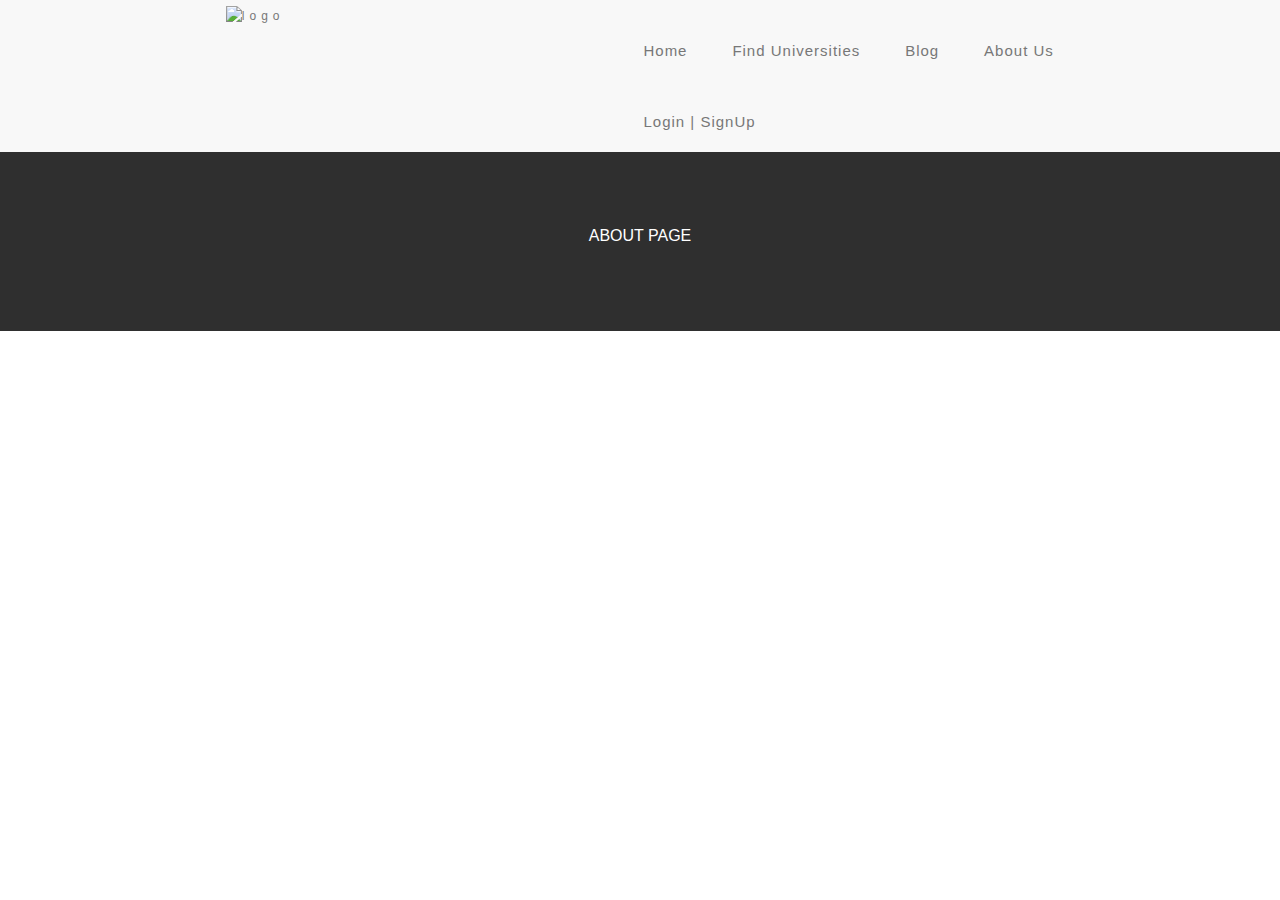
==== about.html @ 42f17bfb "admin page" ====
<!DOCTYPE html>
<html lang="en">
<head>
  <title>About</title>
  <meta charset="utf-8">
  <meta name="viewport" content="width=device-width, initial-scale=1">

  <link rel="stylesheet" href="./styles/fonts.googleapis.css">
  <link rel="stylesheet" href="./styles/bootstrap.min.css">
  <link rel="stylesheet" href="./styles/custom.css">
  
  <script src="./scripts/jquery.min.js"></script>
  <script src="./scripts/bootstrap.min.js"></script>
</head>

<body>
  <!-- Footer -->
  
  <footer class="container-fluid bg-4 text-center">
    <p>ABOUT PAGE</p>
  </footer>


  <script src="./scripts/nav-bar.js"></script>
</body>

</html>
---- styles/fonts.googleapis.css ----
/* cyrillic-ext */
@font-face {
  font-family: 'Montserrat';
  font-style: normal;
  font-weight: 400;
  src: local('Montserrat Regular'), local('Montserrat-Regular'), url("../fonts/JTUSjIg1_i6t8kCHKm459WRhyzbi1.woff2") format('woff2');
  unicode-range: U+0460-052F, U+1C80-1C88, U+20B4, U+2DE0-2DFF, U+A640-A69F, U+FE2E-FE2F;
}
/* cyrillic */
@font-face {
  font-family: 'Montserrat';
  font-style: normal;
  font-weight: 400;
  src: local('Montserrat Regular'), local('Montserrat-Regular'), url("../fonts/JTUSjIg1_i6t8kCHKm459W1hyzbi2.woff2") format('woff2');
  unicode-range: U+0400-045F, U+0490-0491, U+04B0-04B1, U+2116;
}
/* vietnamese */
@font-face {
  font-family: 'Montserrat';
  font-style: normal;
  font-weight: 400;
  src: local('Montserrat Regular'), local('Montserrat-Regular'), url("../fonts/JTUSjIg1_i6t8kCHKm459W1hyzbi3.woff2") format('woff2');
  unicode-range: U+0102-0103, U+0110-0111, U+1EA0-1EF9, U+20AB;
}
/* latin-ext */
@font-face {
  font-family: 'Montserrat';
  font-style: normal;
  font-weight: 400;
  src: local('Montserrat Regular'), local('Montserrat-Regular'), url("../fonts/JTUSjIg1_i6t8kCHKm459Wdhyzbi4.woff2") format('woff2');
  unicode-range: U+0100-024F, U+0259, U+1E00-1EFF, U+2020, U+20A0-20AB, U+20AD-20CF, U+2113, U+2C60-2C7F, U+A720-A7FF;
}
/* latin */
@font-face {
  font-family: 'Montserrat';
  font-style: normal;
  font-weight: 400;
  src: local('Montserrat Regular'), local('Montserrat-Regular'), url("../fonts/JTUSjIg1_i6t8kCHKm459Wdhyzbi5.woff2") format('woff2');
  font-display: block;
  unicode-range: U+0000-00FF, U+0131, U+0152-0153, U+02BB-02BC, U+02C6, U+02DA, U+02DC, U+2000-206F, U+2074, U+20AC, U+2122, U+2191, U+2193, U+2212, U+2215, U+FEFF, U+FFFD;
}
---- styles/custom.css ----
body {
  font: 20px Montserrat, arial, verdana, "sens-serif";
  line-height: 1.8;
  /* color: #f5f6f7; */
}
p {
  font-size: 16px;
}
.margin {
  margin-bottom: 45px;
}
.bg-1 {
  background-color: #1abc9c; /* Green */
  color: #ffffff;
}
.bg-2 {
  background-color: #474e5d; /* Dark Blue */
  color: #ffffff;
}
.bg-3 {
  background-color: #ffffff; /* White */
  color: #555555;
}
.bg-4 {
  background-color: #2f2f2f; /* Black Gray */
  color: #fff;
}
.container-fluid {
  padding-top: 70px;
  padding-bottom: 70px;
}
.navbar {
  padding-top: 5px;
  padding-bottom: 5px;
  border: 0;
  border-radius: 0;
  margin-bottom: 0;
  font-size: 12px;
  letter-spacing: 5px;
}
.navbar-nav li a:hover {
  color: #1abc9c !important;
}
#logo {
  margin-left: -65%;
}
.a {
  margin-left: 2.5%;
  margin-top: 3.5%;
  font-size: 15px;
  letter-spacing: 1px;
}
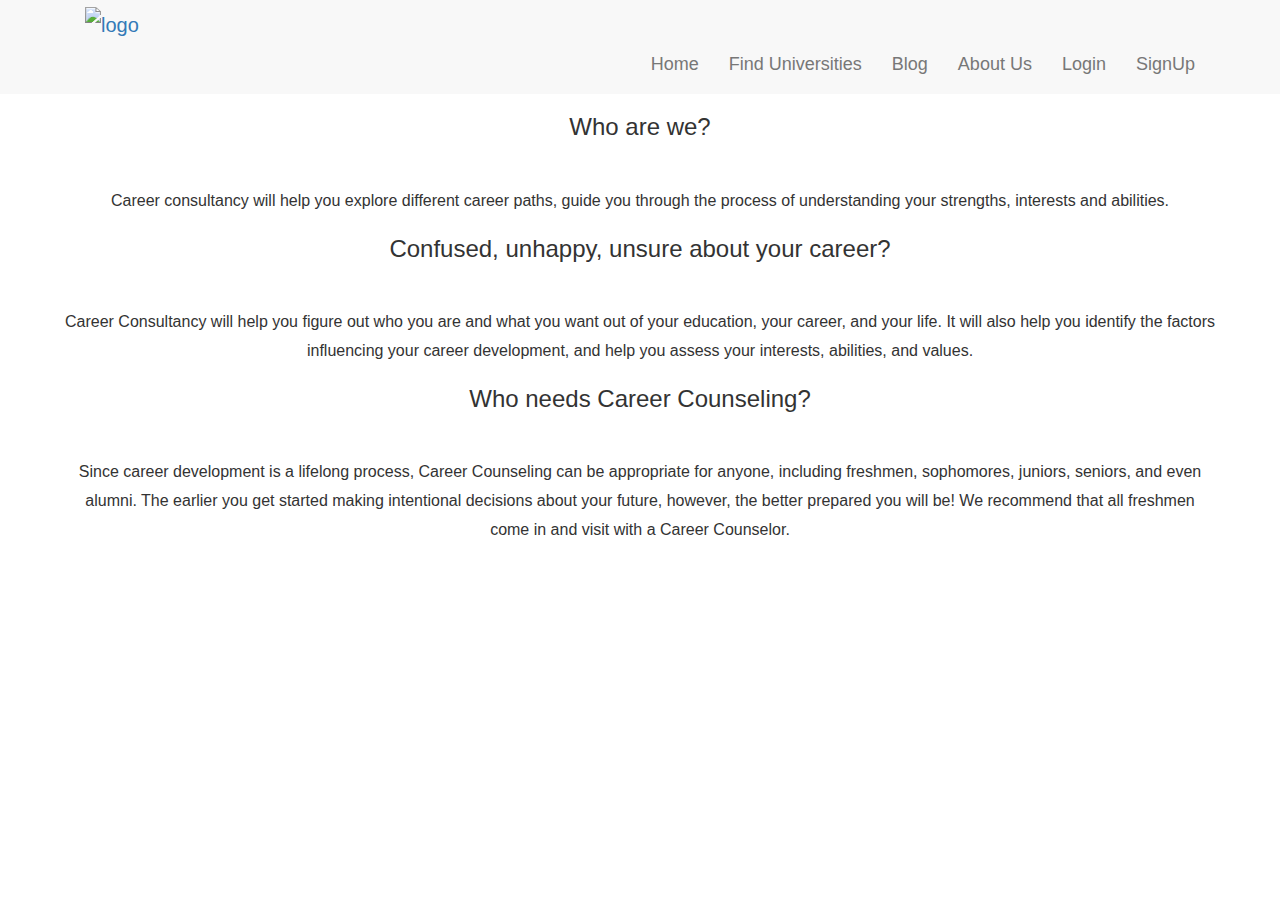
==== commit 9221dd24: "snap add kri hain or footer daldia" ====
--- a/about.html
+++ b/about.html
@@ -11,14 +11,37 @@
   
   <script src="./scripts/jquery.min.js"></script>
   <script src="./scripts/bootstrap.min.js"></script>
+  <style>
+    .about-us{
+      margin-left: 5%;
+      margin-right: 5%;
+      text-align: center;
+    }
+    h3{
+      font-family: 'Franklin Gothic Medium', 'Arial Narrow', Arial, sans-serif;
+    }
+    
+  </style>
 </head>
 
 <body>
-  <!-- Footer -->
-  
-  <footer class="container-fluid bg-4 text-center">
-    <p>ABOUT PAGE</p>
-  </footer>
+    <h3 class="about-us">Who are we?</h3><br>
+    <p class="about-us">
+        Career consultancy will help you explore different career paths, guide you through the process of understanding your strengths, interests and abilities.
+    </p>  
+  <h3 class="about-us">Confused, unhappy, unsure about your career?</h3><br>
+    <p class="about-us">
+        Career Consultancy will help you figure out who you are and what you want out of your education, your career, and your life.
+        It will also help you identify the factors influencing your career development, and help you assess your interests, abilities, and values.
+    </p>
+    <h3 class="about-us">Who needs Career Counseling?</h3><br>
+    <p class="about-us">
+      Since career development is a lifelong process, Career Counseling can be appropriate for anyone, including 
+      freshmen, sophomores, juniors, seniors, and even alumni. The earlier you get started making intentional
+       decisions about your future, however, the better prepared you will be! We recommend that all freshmen come
+        in and visit with a Career Counselor.
+    </p>
+ 
 
 
   <script src="./scripts/nav-bar.js"></script>
--- a/styles/custom.css
+++ b/styles/custom.css
@@ -1,7 +1,6 @@
 body {
   font: 20px Montserrat, arial, verdana, "sens-serif";
   line-height: 1.8;
-  /* color: #f5f6f7; */
 }
 p {
   font-size: 16px;
@@ -35,18 +34,55 @@
   border: 0;
   border-radius: 0;
   margin-bottom: 0;
-  font-size: 12px;
-  letter-spacing: 5px;
 }
 .navbar-nav li a:hover {
   color: #1abc9c !important;
 }
-#logo {
-  margin-left: -65%;
+
+.navbar-nav li {
+  margin-top: 6%;
+  font-size: 18px;
 }
-.a {
-  margin-left: 2.5%;
-  margin-top: 3.5%;
-  font-size: 15px;
-  letter-spacing: 1px;
+
+.cbox {
+  margin-left: 6px;
 }
+
+.uni-box {
+  margin: 5px;
+  border-width: 1px;
+  border-color: black;
+  border-style: solid;
+}
+
+.btn-xs {
+  
+}
+.social-footer {
+  padding: 1rem;
+  background: #8a8a8a;
+  display: -webkit-flex;
+  display: -ms-flexbox;
+  display: flex;
+  -webkit-align-items: center;
+      -ms-flex-align: center;
+          align-items: center;
+  -webkit-justify-content: space-between;
+      -ms-flex-pack: justify;
+          justify-content: space-between;
+}
+
+.social-footer .social-footer-icons li:last-of-type {
+  margin-right: 0;
+}
+
+.social-footer .social-footer-icons .fa {
+  font-size: 1.3rem;
+  color: #fefefe;
+}
+
+.social-footer .social-footer-icons .fa:hover {
+  color: #4a4a4a;
+  transition: color 0.3s ease-in;
+}
+
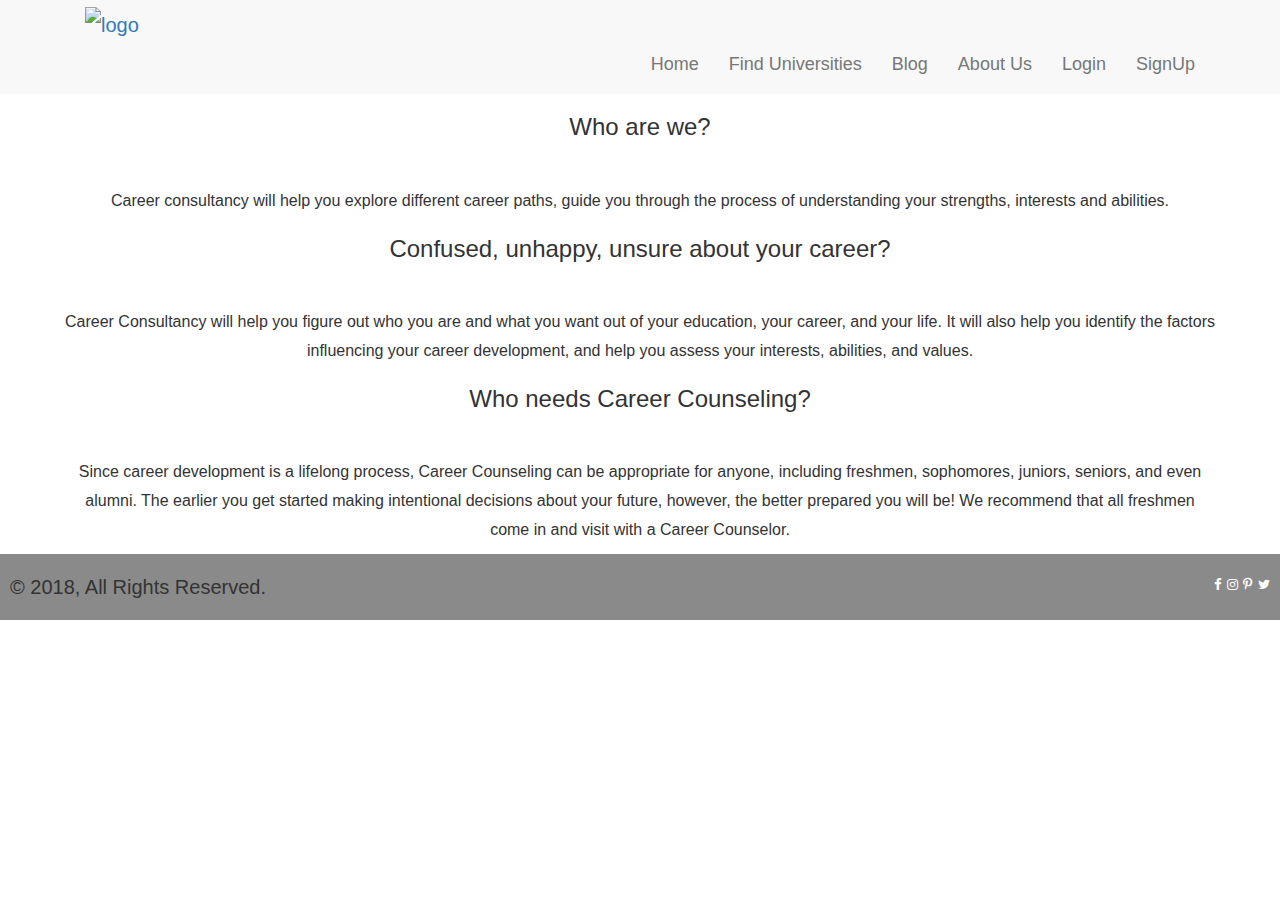
==== commit 563e53b3: "footer" ====
--- a/about.html
+++ b/about.html
@@ -1,50 +1,56 @@
 <!DOCTYPE html>
 <html lang="en">
-<head>
-  <title>About</title>
-  <meta charset="utf-8">
-  <meta name="viewport" content="width=device-width, initial-scale=1">
+  <head>
+    <title>About</title>
+    <meta charset="utf-8" />
+    <meta name="viewport" content="width=device-width, initial-scale=1" />
 
-  <link rel="stylesheet" href="./styles/fonts.googleapis.css">
-  <link rel="stylesheet" href="./styles/bootstrap.min.css">
-  <link rel="stylesheet" href="./styles/custom.css">
-  
-  <script src="./scripts/jquery.min.js"></script>
-  <script src="./scripts/bootstrap.min.js"></script>
-  <style>
-    .about-us{
-      margin-left: 5%;
-      margin-right: 5%;
-      text-align: center;
-    }
-    h3{
-      font-family: 'Franklin Gothic Medium', 'Arial Narrow', Arial, sans-serif;
-    }
-    
-  </style>
-</head>
+    <link rel="stylesheet" href="./styles/fonts.googleapis.css" />
+    <link rel="stylesheet" href="./styles/bootstrap.min.css" />
+    <link rel="stylesheet" href="./styles/custom.css" />
 
-<body>
-    <h3 class="about-us">Who are we?</h3><br>
+    <script src="./scripts/jquery.min.js"></script>
+    <script src="./scripts/bootstrap.min.js"></script>
+    <style>
+      .about-us {
+        margin-left: 5%;
+        margin-right: 5%;
+        text-align: center;
+      }
+      h3 {
+        font-family: "Franklin Gothic Medium", "Arial Narrow", Arial, sans-serif;
+      }
+    </style>
+  </head>
+
+  <body>
+    <h3 class="about-us">Who are we?</h3>
+    <br />
     <p class="about-us">
-        Career consultancy will help you explore different career paths, guide you through the process of understanding your strengths, interests and abilities.
-    </p>  
-  <h3 class="about-us">Confused, unhappy, unsure about your career?</h3><br>
+      Career consultancy will help you explore different career paths, guide you
+      through the process of understanding your strengths, interests and
+      abilities.
+    </p>
+    <h3 class="about-us">Confused, unhappy, unsure about your career?</h3>
+    <br />
     <p class="about-us">
-        Career Consultancy will help you figure out who you are and what you want out of your education, your career, and your life.
-        It will also help you identify the factors influencing your career development, and help you assess your interests, abilities, and values.
+      Career Consultancy will help you figure out who you are and what you want
+      out of your education, your career, and your life. It will also help you
+      identify the factors influencing your career development, and help you
+      assess your interests, abilities, and values.
     </p>
-    <h3 class="about-us">Who needs Career Counseling?</h3><br>
+    <h3 class="about-us">Who needs Career Counseling?</h3>
+    <br />
     <p class="about-us">
-      Since career development is a lifelong process, Career Counseling can be appropriate for anyone, including 
-      freshmen, sophomores, juniors, seniors, and even alumni. The earlier you get started making intentional
-       decisions about your future, however, the better prepared you will be! We recommend that all freshmen come
-        in and visit with a Career Counselor.
+      Since career development is a lifelong process, Career Counseling can be
+      appropriate for anyone, including freshmen, sophomores, juniors, seniors,
+      and even alumni. The earlier you get started making intentional decisions
+      about your future, however, the better prepared you will be! We recommend
+      that all freshmen come in and visit with a Career Counselor.
     </p>
- 
 
-
-  <script src="./scripts/nav-bar.js"></script>
-</body>
-
-</html>+    <script src="https://www.gstatic.com/firebasejs/5.5.6/firebase.js"></script>
+    <script src="./scripts/init-firebase.js"></script>
+    <script src="./scripts/nav-bar.js"></script>
+  </body>
+</html>
